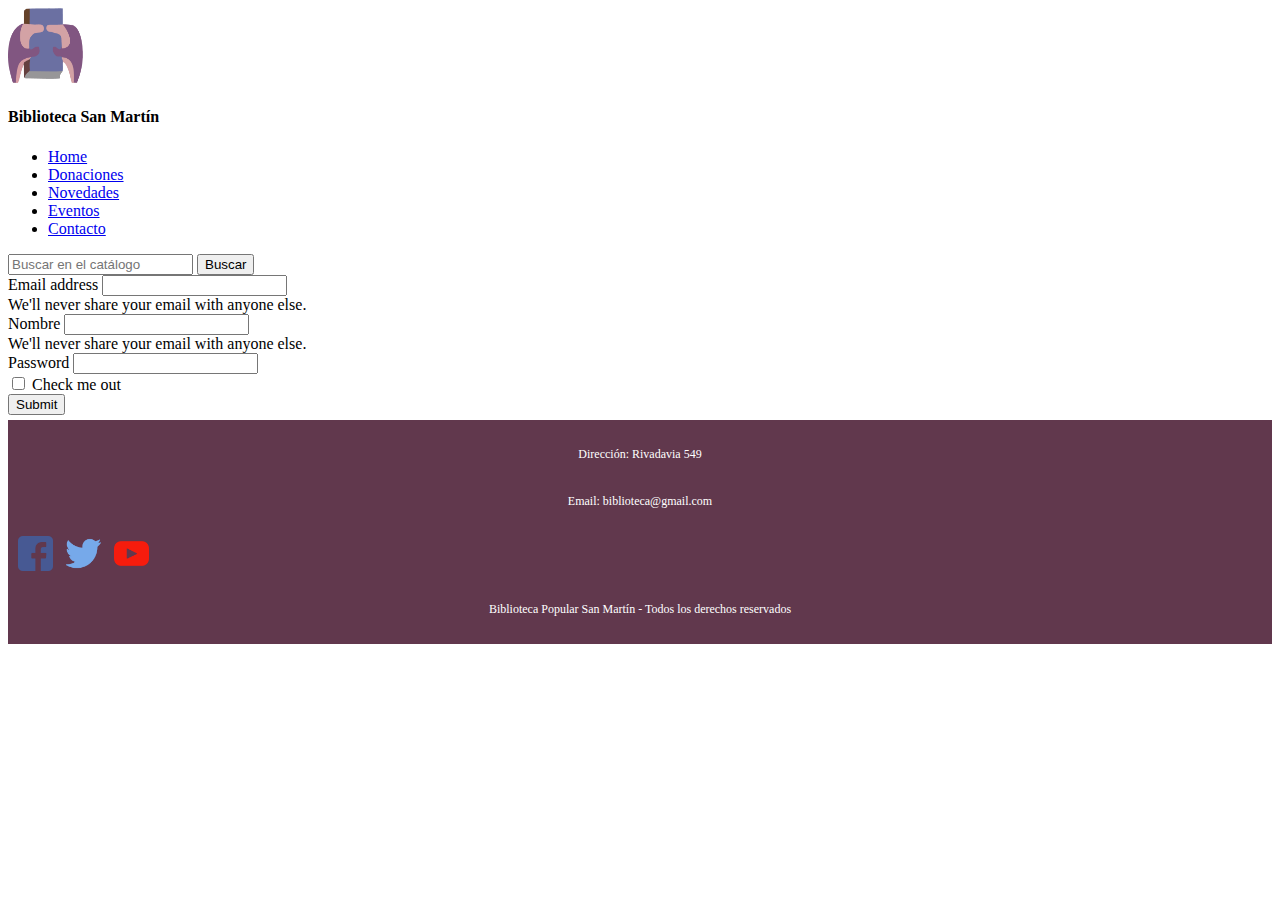
==== assets/pages/donaciones.html @ 88c38b88 "Ânovedades" ====
<!DOCTYPE html>
<html lang="en">
<head>
    <meta charset="UTF-8">
    <meta http-equiv="X-UA-Compatible" content="IE=edge">
    <meta name="viewport" content="width=device-width, initial-scale=1.0">
    <title>Boostrap</title>
    <link rel="stylesheet" href="../css/styles.css">
    <!-- CSS only -->
<link href="https://cdn.jsdelivr.net/npm/bootstrap@5.2.0-beta1/dist/css/bootstrap.min.css" rel="stylesheet" integrity="sha384-0evHe/X+R7YkIZDRvuzKMRqM+OrBnVFBL6DOitfPri4tjfHxaWutUpFmBp4vmVor" crossorigin="anonymous">
</head>
<body>
    <div class="container-fluid">
        <nav class="navbar navbar-expand-lg bg-light">
            <div class="container">
              <a class="navbar-brand ms-5" href="#">
                <img src="../img/logo.png" alt="" width="75" height="75">
              </a>
              <div class="container-fluid">
                <span class="navbar-brand mb-0 h1 mt-auto pt-20"><h4>Biblioteca San Martín</h4></span>
              </div>
            </div>
            <div class="container-fluid">
                <ul class="navbar-nav me-auto mb-2 mb-lg-0">
                    <li class="nav-item"><a href="../../index.html" class="nav-link active" aria-current="page" href="#">Home</a></li>
                    <li class="nav-item"><a href="../pages/donaciones.html" class="nav-link active" aria-current="page" href="#">Donaciones</a></li>
                    <li class="nav-item"><a href="../pages/novedades.html" class="nav-link active" aria-current="page" href="#">Novedades</a></li>
                    <li class="nav-item"><a href="../pages/eventos.html" class="nav-link active" aria-current="page" href="#">Eventos</a></li>
                    <li class="nav-item"><a href="../pages/contacto.html" class="nav-link active" aria-current="page" href="#">Contacto</a></li>
                </ul>
                <form class="d-flex" role="search">
                    <input class="form-control me-2" type="search" placeholder="Buscar en el catálogo" aria-label="Search">
                    <button class="btn btn-outline-success" type="submit">Buscar</button>
                  </form>
            </div>
          </nav>
    </div>
    <div class="container-fluid">
    <form>
        <div class="mb-3">
          <label for="exampleInputEmail1" class="form-label">Email address</label>
          <input type="email" class="form-control" id="exampleInputEmail1" aria-describedby="emailHelp">
          <div id="emailHelp" class="form-text">We'll never share your email with anyone else.</div>
        </div>
        <div class="mb-3">
            <label for="exampleInputEmail1" class="form-label">Nombre</label>
            <input type="email" class="form-control" id="exampleInputEmail1" aria-describedby="emailHelp">
            <div id="emailHelp" class="form-text">We'll never share your email with anyone else.</div>
          </div>
        <div class="mb-3">
          <label for="exampleInputPassword1" class="form-label">Password</label>
          <input type="password" class="form-control" id="exampleInputPassword1">
        </div>
        <div class="mb-3 form-check">
          <input type="checkbox" class="form-check-input" id="exampleCheck1">
          <label class="form-check-label" for="exampleCheck1">Check me out</label>
        </div>
        <button type="submit" class="btn btn-primary">Submit</button>
      </form>
    </div>
    <div class="footer">
        <p>Dirección: Rivadavia 549</p>
        <p>Email: biblioteca@gmail.com</p>
        <div class="container-fluid">
            <img src="../img/facebook.png" alt="">
            <img src="../img/gorjeo.png" alt="">
            <img src="../img/youtube.png" alt="">  
        </div>
        <div>
        <p>Biblioteca Popular San Martín - Todos los derechos reservados</p>
        </div>
        </div>
      </footer>
          <!-- JavaScript Bundle with Popper -->
      <script src="https://cdn.jsdelivr.net/npm/bootstrap@5.2.0-beta1/dist/js/bootstrap.bundle.min.js" integrity="sha384-pprn3073KE6tl6bjs2QrFaJGz5/SUsLqktiwsUTF55Jfv3qYSDhgCecCxMW52nD2" crossorigin="anonymous"></script>
        <!-- JavaScript Bundle with Popper -->
<script src="https://cdn.jsdelivr.net/npm/bootstrap@5.2.0-beta1/dist/js/bootstrap.bundle.min.js" integrity="sha384-pprn3073KE6tl6bjs2QrFaJGz5/SUsLqktiwsUTF55Jfv3qYSDhgCecCxMW52nD2" crossorigin="anonymous"></script>
</body>
</html>
---- assets/css/styles.css ----
.footer {
 
    background-color:#61384D;
    color: #fff;
    font-size: 12px;
    margin-top: 5px;
    padding: 5px;
    margin-bottom: 5px;
  }
  .footer img{
    width: 35px;
    padding: 5px;
    align-items: center;
    justify-content: center;
  }
  .footer p{
    
    text-align: center;
    padding: 10px;
  }
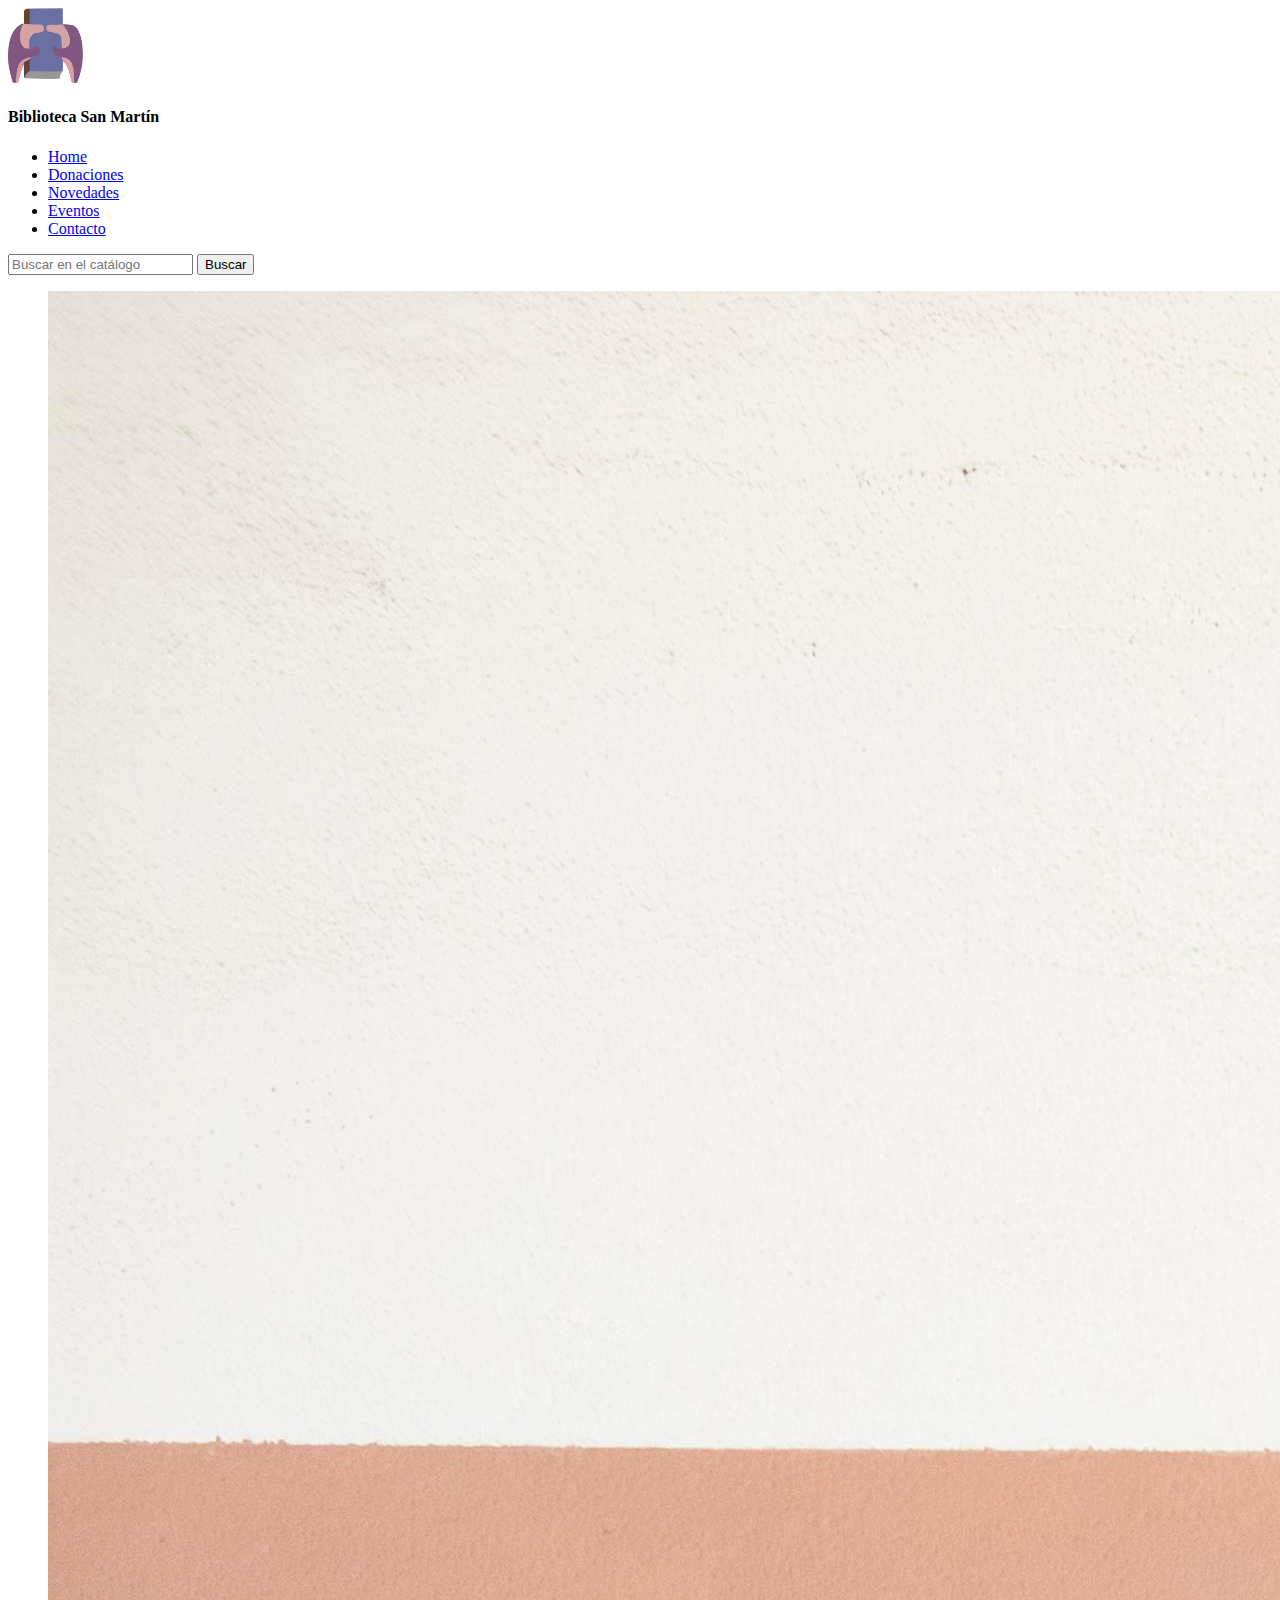
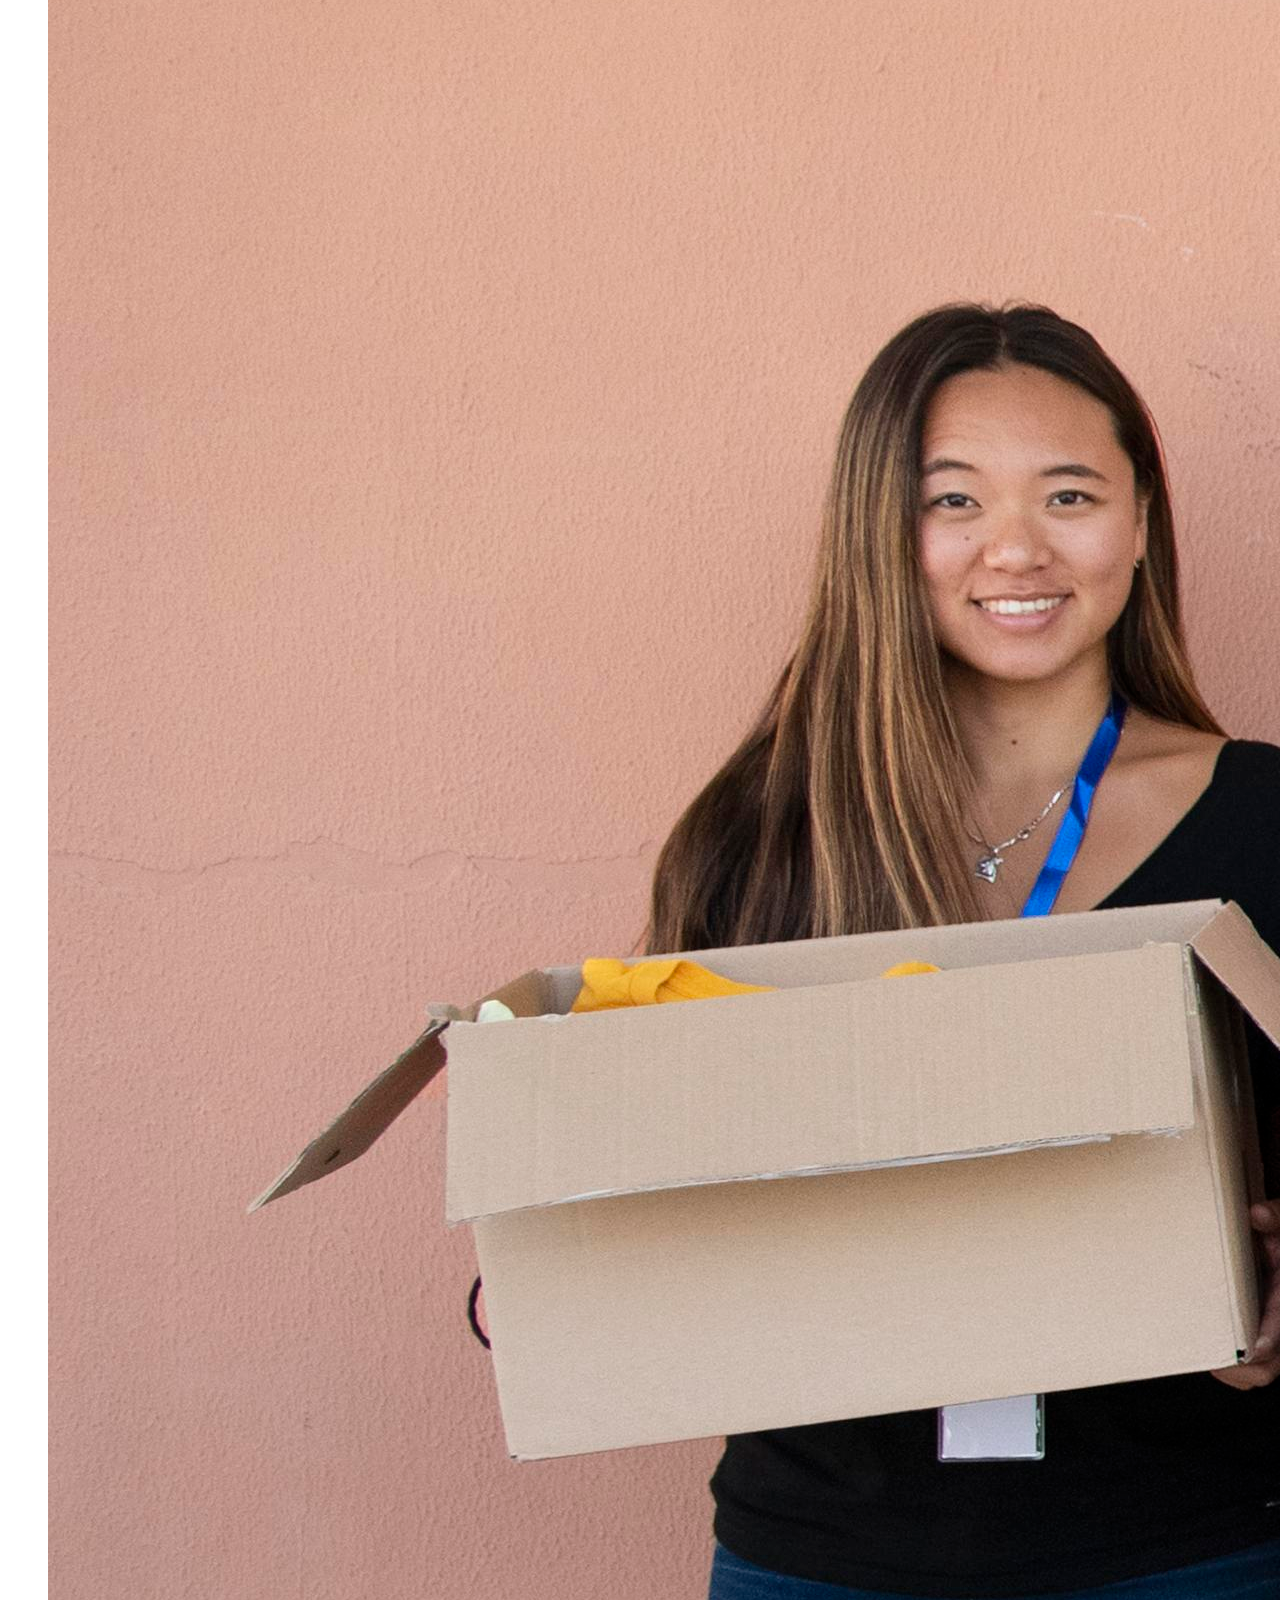
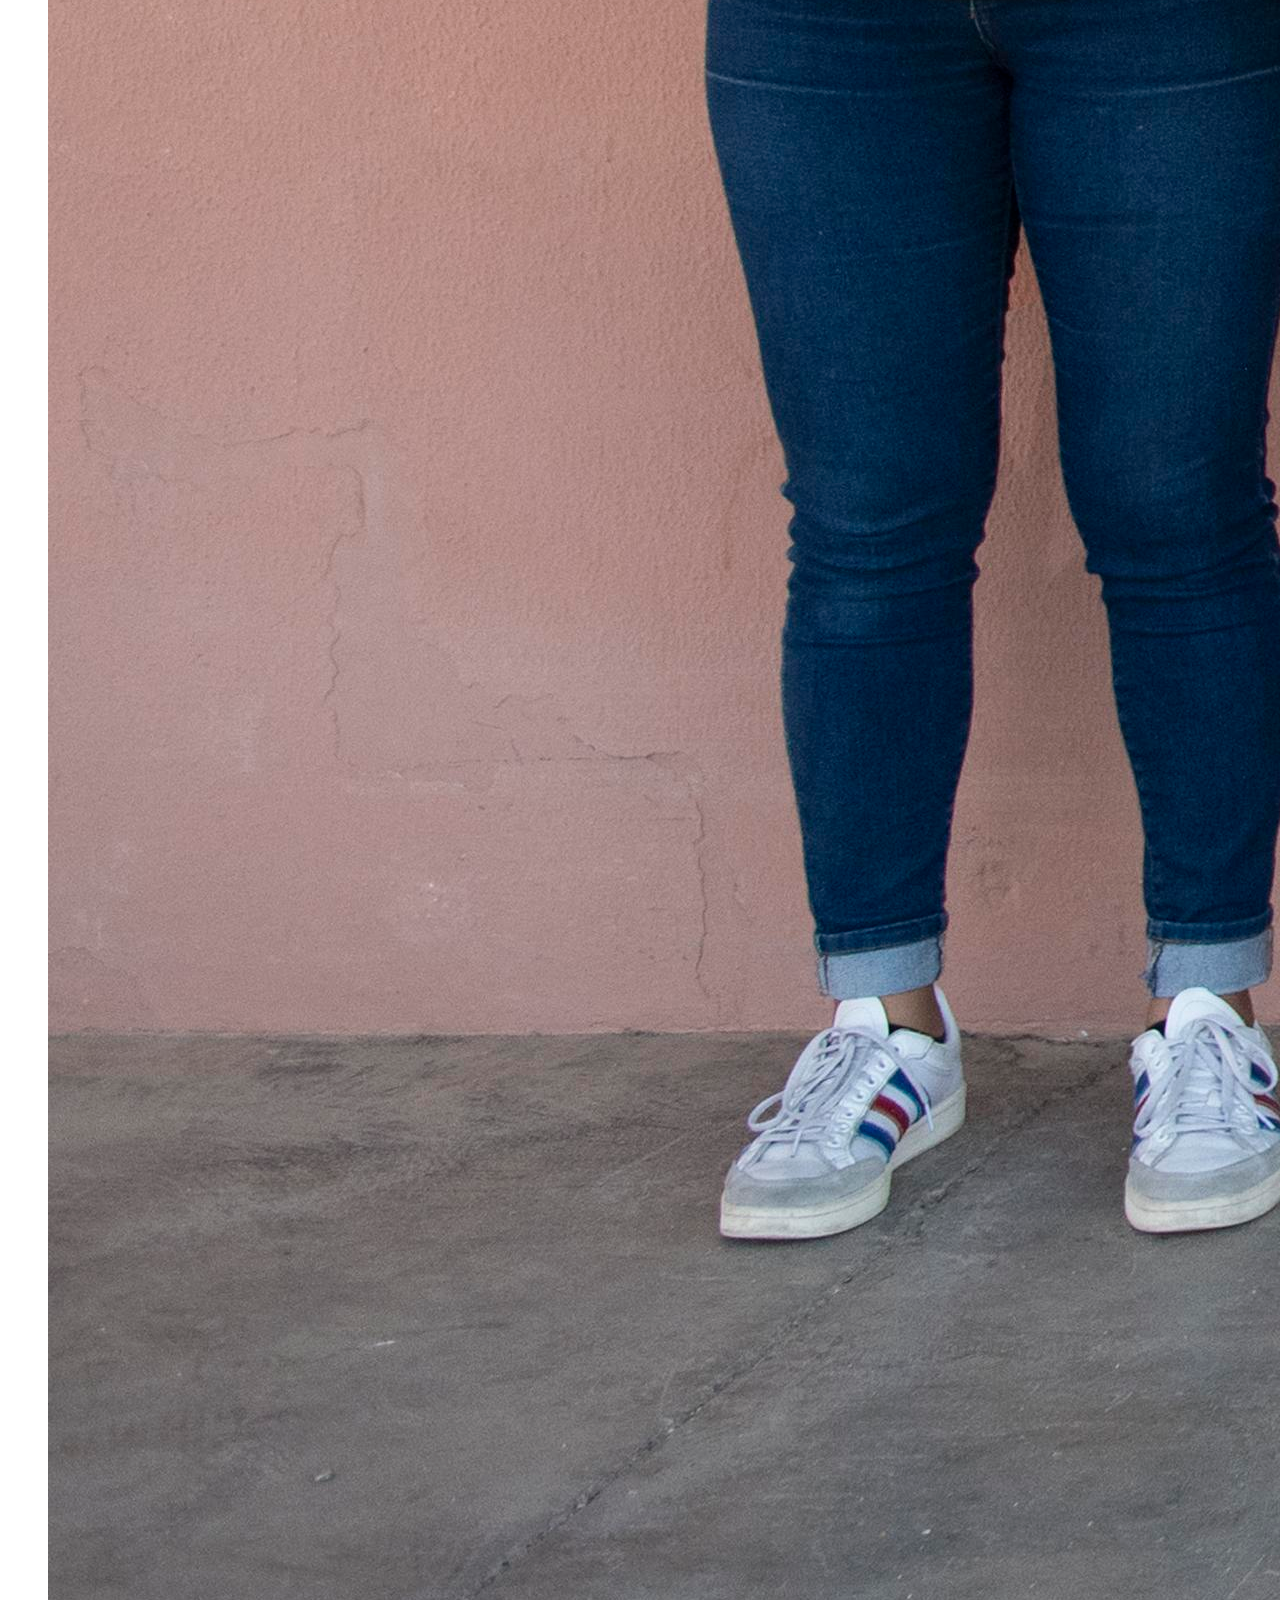
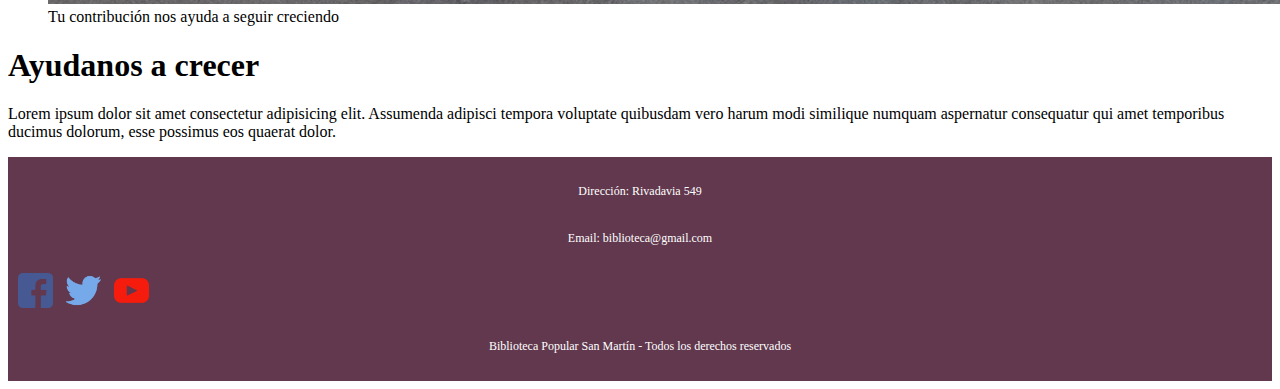
==== commit 683bc8dd: "donaciones" ====
--- a/assets/pages/donaciones.html
+++ b/assets/pages/donaciones.html
@@ -36,28 +36,15 @@
           </nav>
     </div>
     <div class="container-fluid">
-    <form>
-        <div class="mb-3">
-          <label for="exampleInputEmail1" class="form-label">Email address</label>
-          <input type="email" class="form-control" id="exampleInputEmail1" aria-describedby="emailHelp">
-          <div id="emailHelp" class="form-text">We'll never share your email with anyone else.</div>
-        </div>
-        <div class="mb-3">
-            <label for="exampleInputEmail1" class="form-label">Nombre</label>
-            <input type="email" class="form-control" id="exampleInputEmail1" aria-describedby="emailHelp">
-            <div id="emailHelp" class="form-text">We'll never share your email with anyone else.</div>
+        <figure class="figure">
+            <img src="../img/donation3.jpg" class="figure-img img-fluid rounded" alt="...">
+            <figcaption class="figure-caption text-end">Tu contribución nos ayuda a seguir creciendo</figcaption>
+          </figure>
           </div>
-        <div class="mb-3">
-          <label for="exampleInputPassword1" class="form-label">Password</label>
-          <input type="password" class="form-control" id="exampleInputPassword1">
-        </div>
-        <div class="mb-3 form-check">
-          <input type="checkbox" class="form-check-input" id="exampleCheck1">
-          <label class="form-check-label" for="exampleCheck1">Check me out</label>
-        </div>
-        <button type="submit" class="btn btn-primary">Submit</button>
-      </form>
-    </div>
+          <div class="container-fluid my-20">
+            <p><h1>Ayudanos a crecer</h1></p>
+            <p>Lorem ipsum dolor sit amet consectetur adipisicing elit. Assumenda adipisci tempora voluptate quibusdam vero harum modi similique numquam aspernatur consequatur qui amet temporibus ducimus dolorum, esse possimus eos quaerat dolor.</p>
+          </div>
     <div class="footer">
         <p>Dirección: Rivadavia 549</p>
         <p>Email: biblioteca@gmail.com</p>
